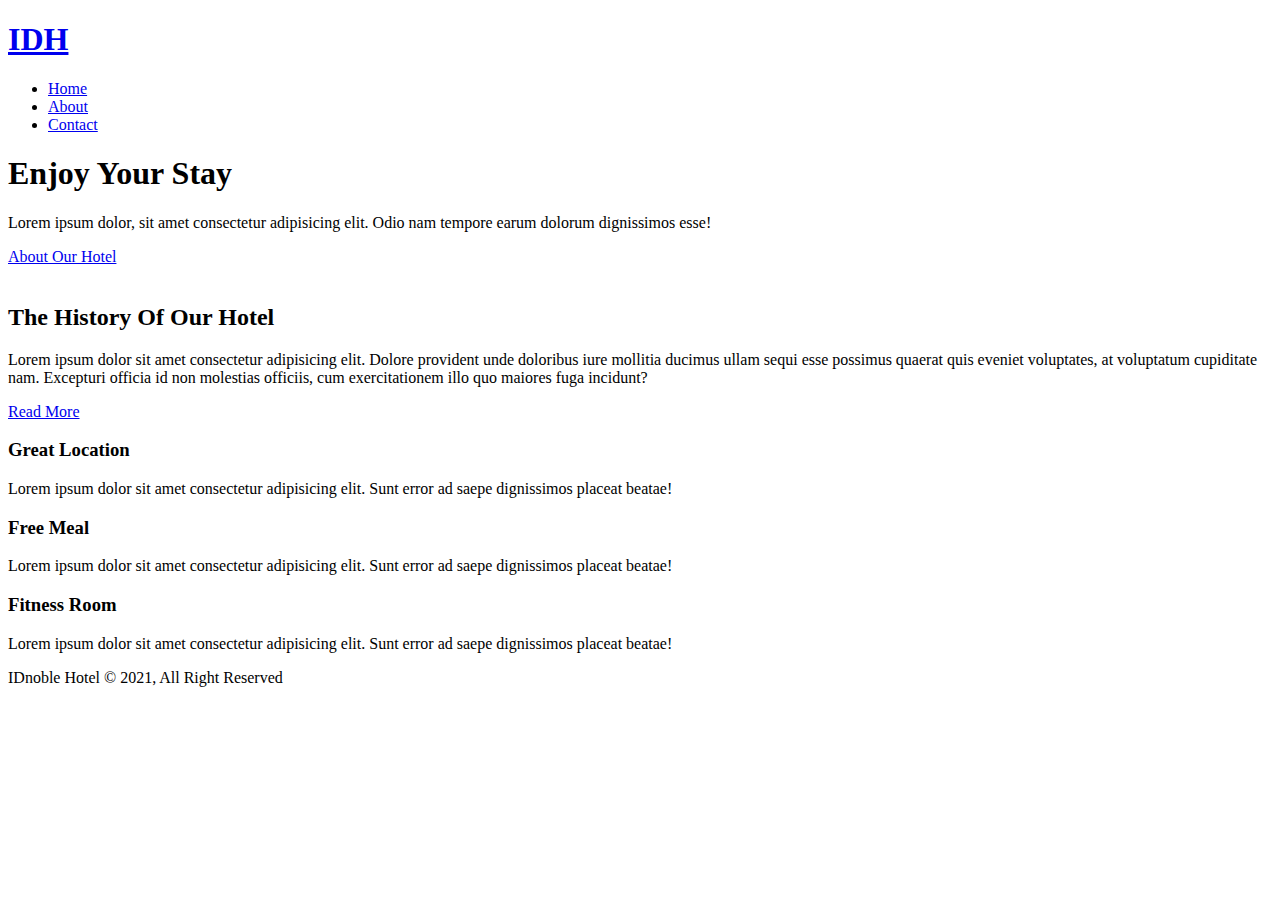
==== index.html @ 248768ae "Update index.html" ====
<!DOCTYPE html>
<html lang="en">
<head>
  <meta charset="UTF-8">
  <meta http-equiv="X-UA-Compatible" content="IE=edge">
  <meta name="viewport" content="width=device-width, initial-scale=1.0">
  <meta name="description" content="Welcome to A Hotel website created by IDnoble">
  <meta name="keywords" content="hotel, IDnoble, project">
  <title>Hotel_site|Home</title>
  <link rel="stylesheet" href="css/style.css">
  <link rel="stylesheet" media="screen and (max-width:768px )" href="css/mobile.css">
  <link rel="stylesheet" href="./FONT AWESOME/font-awesome/font-awesome.css">
</head>
<body>
  <header>
    <nav id="navbar" class="navbar">
      <div class="container">
        <h1 class="logo"><a href="index.html">IDH</a></h1>
        <div id="toggle" class="toogle">
          <div class="line"></div>
          <div class="line"></div>
          <div class="line"></div>
<!--           <h1>X</h1> -->
        </div>
        <ul id="openUl">
          <li><a class="active" href="index.html">Home</a></li>
          <li><a href="about.html">About</a></li>
          <li><a href="contact.html">Contact</a></li>
        </ul>
      </div>
    </nav>
    <div id="showcase">
      <div class="container">
        <h1><span class="text">Enjoy</span> Your Stay</h1>
        <p class="lead">Lorem ipsum dolor, sit amet consectetur adipisicing elit. Odio nam tempore earum dolorum dignissimos esse!</p>
        <a class="btn" href="about.html">About Our Hotel</a>
      </div>
    </div>
  </header>
  
  <section id="home_info" class="bg_dark">
    <div class="info_img"> <img src="./image/photo-1.jpg" alt=""> </div>

    <div class="info_content">
      <h2><span class="text">The History</span> Of Our Hotel</h2>
      <p>
        Lorem ipsum dolor sit amet consectetur adipisicing elit. Dolore provident unde doloribus iure mollitia ducimus ullam sequi esse possimus quaerat quis eveniet voluptates, at voluptatum cupiditate nam. Excepturi officia id non molestias officiis, cum exercitationem illo quo maiores fuga incidunt?
      </p>
      <a href="about.html" class="btn btn_light">Read More</a>
    </div>
  </section>

  <section id="features">
    <div class="box bg_light">
      <i class="fa fa-building fa-3x"></i>
      <h3>Great Location</h3>
      <p>
        Lorem ipsum dolor sit amet consectetur adipisicing elit. Sunt error ad saepe dignissimos placeat beatae!
      </p>
    </div>
    <div class="box bg_primary">
      <i class="fa fa-spoon fa-3x"></i>
      <i class="fa fa-spoon fa-3x"></i>
      <h3>Free Meal</h3>
      <p>
        Lorem ipsum dolor sit amet consectetur adipisicing elit. Sunt error ad saepe dignissimos placeat beatae!
      </p>
    </div>
    <div class="box bg_light">
      <i class="fa fa-hotel fa-3x"></i>
      <h3>Fitness Room</h3>
      <p>
        Lorem ipsum dolor sit amet consectetur adipisicing elit. Sunt error ad saepe dignissimos placeat beatae!
      </p>
    </div>
  </section>

  <div class="clr"></div>

  <div id="main_footer">
    <p>
      IDnoble Hotel &copy; 2021, All Right Reserved
    </p>
  </div>

  <script src="./script/app.js"></script>
</body>
</html>
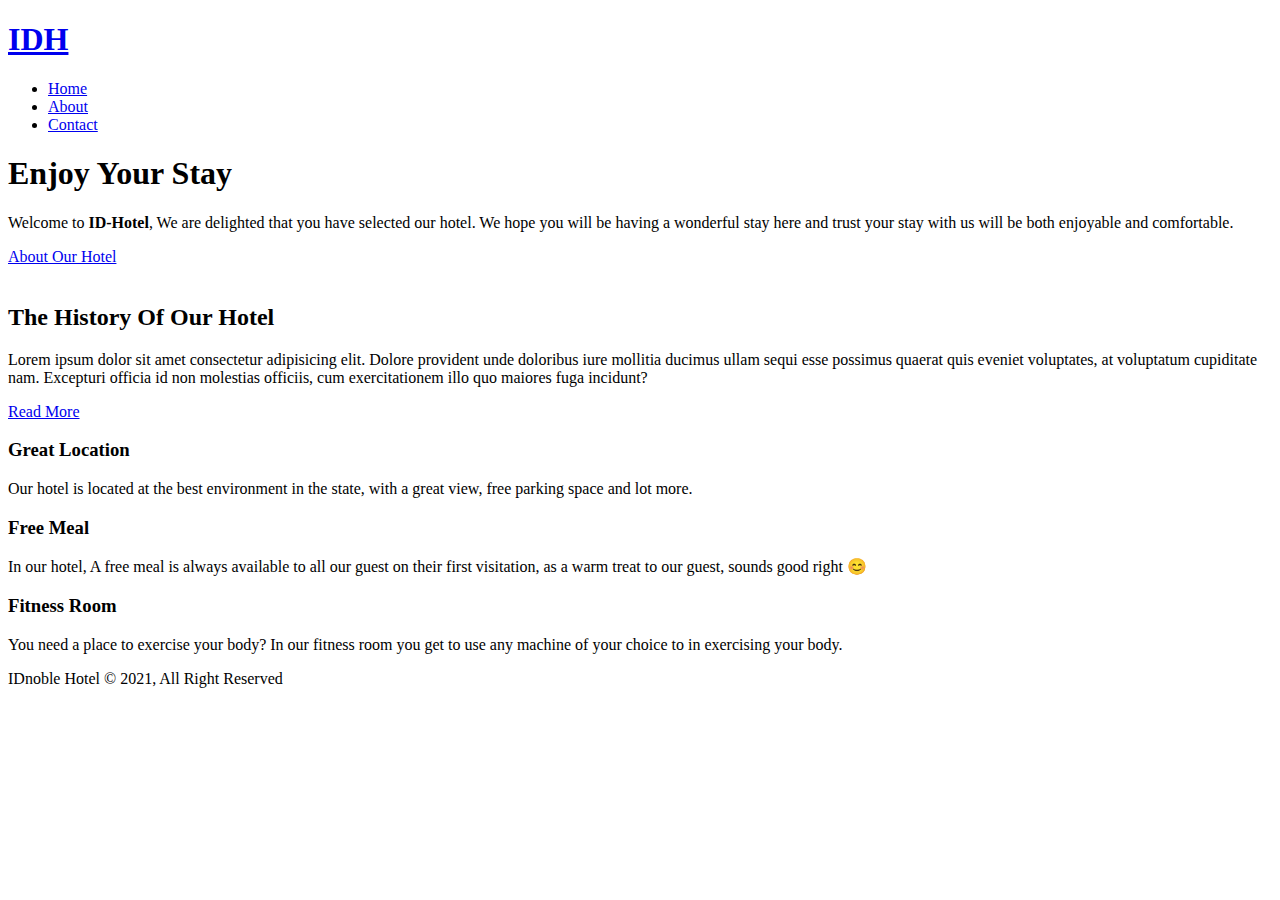
==== commit 7c07372f: "fixed" ====
--- a/index.html
+++ b/index.html
@@ -32,7 +32,11 @@
     <div id="showcase">
       <div class="container">
         <h1><span class="text">Enjoy</span> Your Stay</h1>
-        <p class="lead">Lorem ipsum dolor, sit amet consectetur adipisicing elit. Odio nam tempore earum dolorum dignissimos esse!</p>
+        <p class="lead">
+          Welcome to <b>ID-Hotel</b>, We are delighted that you have selected our hotel. 
+          We hope you will be having a wonderful stay here
+          and trust your stay with us will be both enjoyable and comfortable.
+        </p>
         <a class="btn" href="about.html">About Our Hotel</a>
       </div>
     </div>
@@ -55,7 +59,7 @@
       <i class="fa fa-building fa-3x"></i>
       <h3>Great Location</h3>
       <p>
-        Lorem ipsum dolor sit amet consectetur adipisicing elit. Sunt error ad saepe dignissimos placeat beatae!
+        Our hotel is located at the best environment in the state, with a great view, free parking space and lot more.
       </p>
     </div>
     <div class="box bg_primary">
@@ -63,14 +67,15 @@
       <i class="fa fa-spoon fa-3x"></i>
       <h3>Free Meal</h3>
       <p>
-        Lorem ipsum dolor sit amet consectetur adipisicing elit. Sunt error ad saepe dignissimos placeat beatae!
+        In our hotel, A free meal is always available to all our guest on their first visitation,
+        as a warm treat to our guest, sounds good right 😊
       </p>
     </div>
     <div class="box bg_light">
       <i class="fa fa-hotel fa-3x"></i>
       <h3>Fitness Room</h3>
       <p>
-        Lorem ipsum dolor sit amet consectetur adipisicing elit. Sunt error ad saepe dignissimos placeat beatae!
+        You need a place to exercise your body? In our fitness room you get to use any machine of your choice to in exercising your body.
       </p>
     </div>
   </section>
--- a/css/mobile.css
+++ b/css/mobile.css
@@ -0,0 +1,106 @@
+#navbar {
+  position: fixed;
+  width: 100%;
+  top: 0;
+  height: 70px;
+  z-index: 20;
+}
+
+#navbar .logo{
+  float: none;
+}
+
+#navbar ul{
+  margin-bottom: 20px;
+}
+
+#navbar ul, #navbar ul li{
+  float: none;
+}
+
+#navbar ul li a{
+  padding: 5px;
+}
+
+#showcase .container h1{
+  margin-top: 30px;
+  font-size: 40px;
+}
+
+.toogle{
+  z-index: 9;
+  position: fixed;
+  right: 10px;
+  top: 18px;
+}
+.toggle h1 {
+  color: #fff;
+}
+
+.line{
+  width: 35px;
+  height: 6px;
+  background-color: #fff;
+  margin: 3px auto;
+}
+
+#openUl {
+  transition: .5s;
+  transform: translateY(-200%);
+}
+
+ .l_heading{
+  margin-top: 50px;
+  font-size: 30px;
+  text-align: center;
+}
+
+/* Showcase */
+#showcase{
+  height: 100%;
+}
+
+#showcase .container {
+  padding-top: 70px;
+  padding-bottom: 30px;
+}
+
+/* Home_info */
+#home_info{
+  height: max-content;
+}
+
+#home_info .info_img{
+  float: none;
+  width: 100%;
+  height: 100%;
+}
+
+#home_info .info_content{  
+  float: none;
+  width: 100%;
+  height: 100%;
+}
+/* Boxes */
+.box{
+  float: none;
+  width: 100%;
+}
+
+/* About */
+#about_info .info_right,#about_info .info_left{
+  float: none;
+  width: 100%;
+}
+#about_info .info_right{
+  margin-top: 30px;
+}
+
+#about_info .info_right img{
+  width: 100%;
+  border-radius: 50%;
+}
+
+#contact_info .box{
+  border-bottom: #444 dotted 2px;
+}
